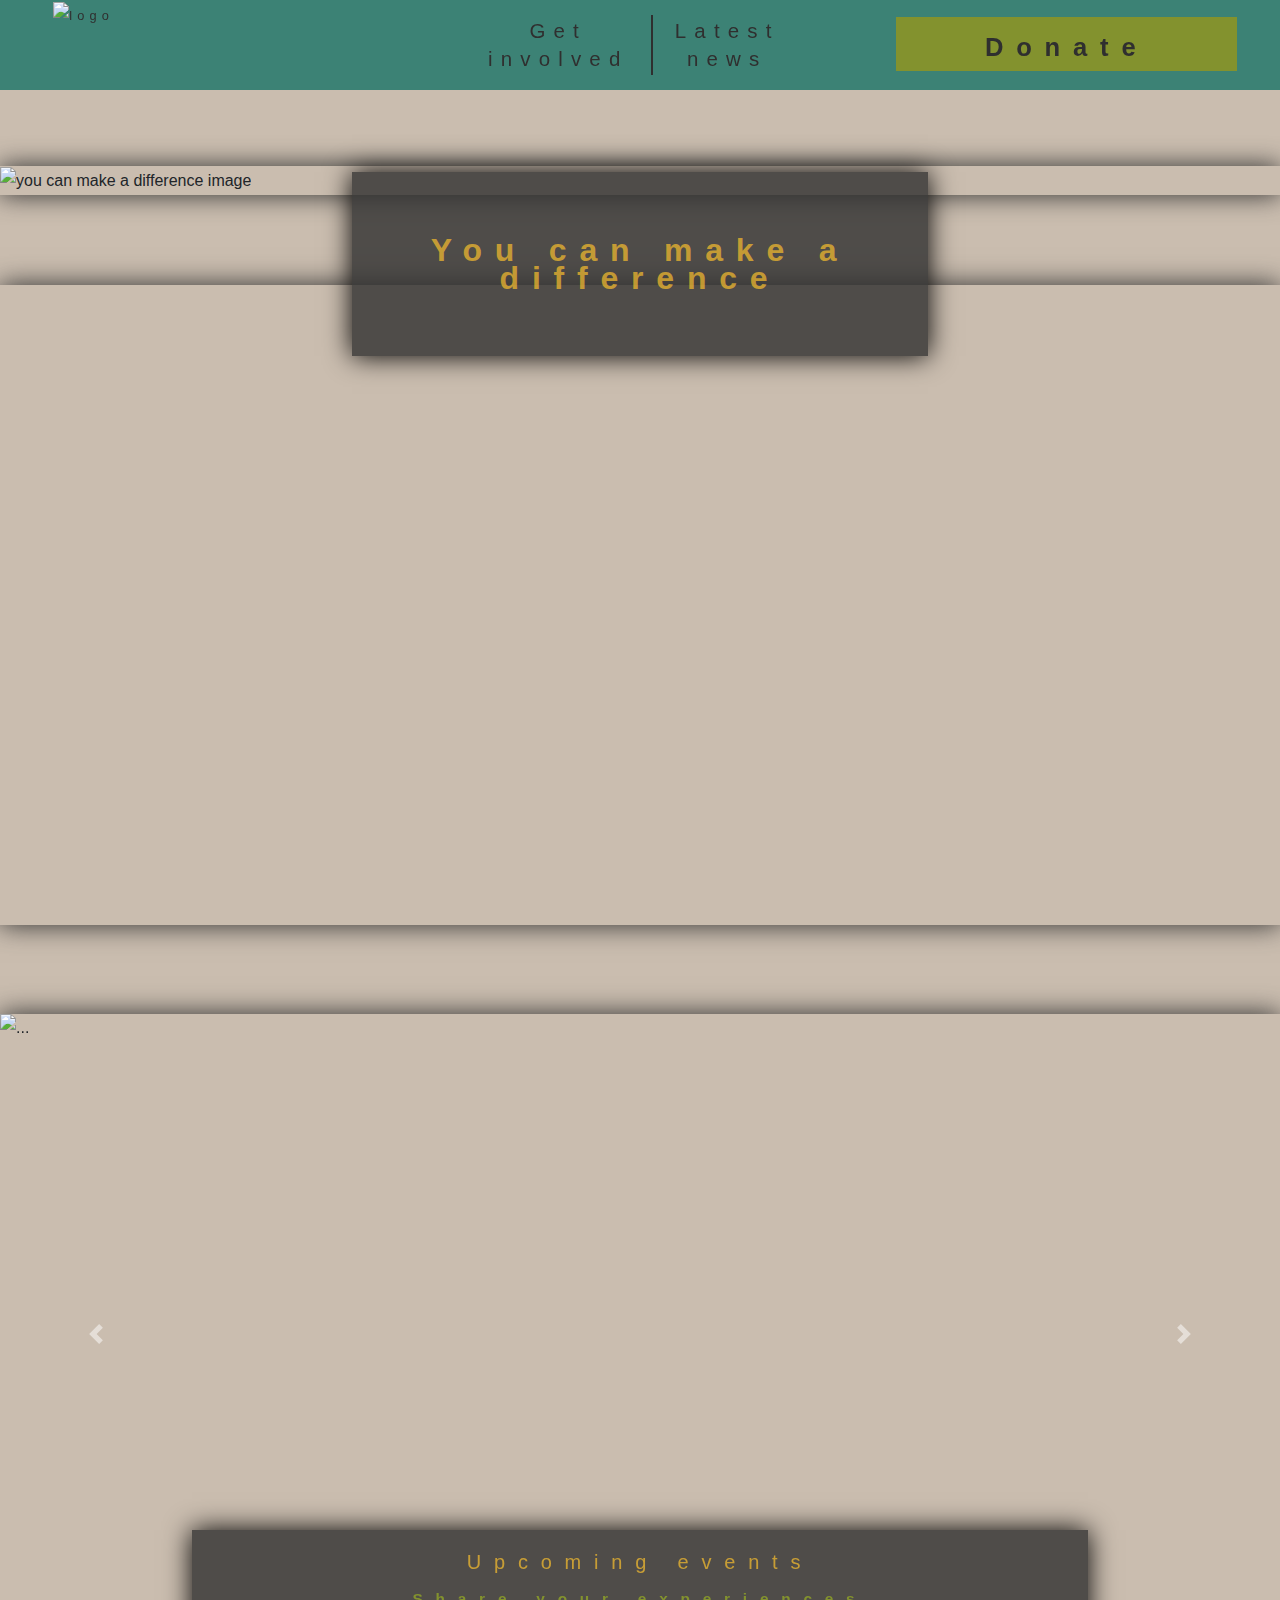
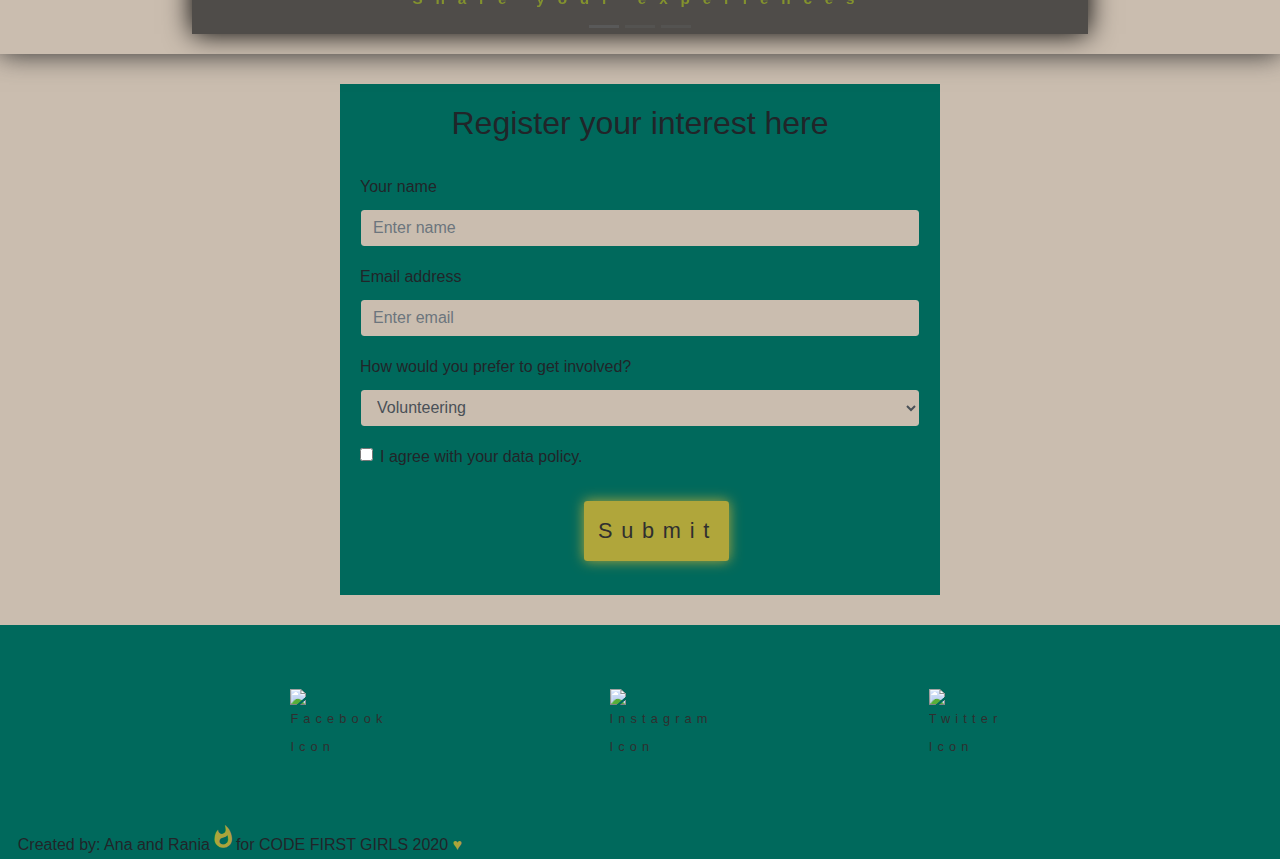
==== getInvolvedPage/getInvolved.html @ f57b0308 "update2" ====
<!DOCTYPE html>
<html>
    <head>
        <title> Get Involved Page</title>
        <meta name= "Description" content="Grassroots charites based in London, community based events">
        <meta name= "keywords" content= "html">
        <link rel="stylesheet" href="https://stackpath.bootstrapcdn.com/bootstrap/4.4.1/css/bootstrap.min.css" integrity="sha384-Vkoo8x4CGsO3+Hhxv8T/Q5PaXtkKtu6ug5TOeNV6gBiFeWPGFN9MuhOf23Q9Ifjh" crossorigin="anonymous">
        <script src="https://code.jquery.com/jquery-3.4.1.slim.min.js" integrity="sha384-J6qa4849blE2+poT4WnyKhv5vZF5SrPo0iEjwBvKU7imGFAV0wwj1yYfoRSJoZ+n" crossorigin="anonymous"></script>
        <script src="https://cdn.jsdelivr.net/npm/popper.js@1.16.0/dist/umd/popper.min.js" integrity="sha384-Q6E9RHvbIyZFJoft+2mJbHaEWldlvI9IOYy5n3zV9zzTtmI3UksdQRVvoxMfooAo" crossorigin="anonymous"></script>
        <script src="https://stackpath.bootstrapcdn.com/bootstrap/4.4.1/js/bootstrap.min.js" integrity="sha384-wfSDF2E50Y2D1uUdj0O3uMBJnjuUD4Ih7YwaYd1iqfktj0Uod8GCExl3Og8ifwB6" crossorigin="anonymous"></script>
        <link rel="stylesheet" href="https://fonts.googleapis.com/icon?family=Material+Icons">
        <link rel="stylesheet" href="../css/stylesheet.css">
        <script src="./charity.js"></script>
        <link rel="shortcut icon" type="image/x-icon" href="../favicon.ico">
        <meta name="viewport" content="initial-scale=1.0, user-scalable=no">
        <meta charset="utf-8"> 
    </head>
    <body>
        <header>
<!-- logo-->
           <div class="container-fluid">
              <div class="item-navbar flex-grow-1">
                <a href="../index.html"><img src="../logo/logo.png" alt="logo" style="width:75%; margin-left: 12.5%; height:100%;"></a>
              </div>
<!--navigation-->
              <div class="item-navbar flex-grow-1">
                <div class="navbar">
                  <ul class="nav justify-content-end">
                    <li class="nav-item">
                      <a class="nav-link" href="../getInvolvedPage/getInvolved.html">Get<br>involved</a>
                    </li>
                    <li class="line">
                               &nbsp
                              </li>
                              <li class="nav-item">
                               <a class="nav-link" href="../latestNewsPage/latestNews.html"> Latest <br> news</a>
                             </li>
                            </ul>
                           </div>
                          </div>
            <!-- donate button-->
                          <div class="item-navbar flex-grow-1">
                            <a href="https://www.paypal.com/uk/home" target="_blank"><button type="button" class="btn btn-primary btn-lg">Donate</button></a>
                          </div>
                      </div>
                   </header>
                   <body>
                   <div class="subheadingContainer">
                    <img src="../subheadingImages/youCanMakeADifferenceImage.jpg" alt="you can make a difference image">
                    <div class="subheadingTitle"> You can make a difference  </div>
                  </div>
                  <div id="map"></div>
    <div id="carouselExampleCaptions" class="carousel slide" data-ride="carousel">
  <ol class="carousel-indicators">
    <li data-target="#carouselExampleCaptions" data-slide-to="0" class="active"></li>
    <li data-target="#carouselExampleCaptions" data-slide-to="1"></li>
    <li data-target="#carouselExampleCaptions" data-slide-to="2"></li>
  </ol>
  <div class="carousel-inner">
    <div class="carousel-item active">
      <img src="./ben-rosett-nYugmV-SY6s-unsplash.jpg" class="d-block w-100" alt="...">
      <div class="carousel-caption d-none d-md-block">
        <h5 class="h5">Upcoming events</h5>
        <p class="subsentence">Share your experiences</p>
      </div>
    </div>
    <div class="carousel-item">
      <img src="./sporlab-XiZ7pRvCzro-unsplash.jpg" class="d-block w-100" alt="...">
      <div class="carousel-caption d-none d-md-block">
        <h5>Run a marathon</h5>
        <p class="subsentence">Help us raise awareness</p>
      </div>
    </div>
    <div class="carousel-item">
      <img src="./tim-marshall-cAtzHUz7Z8g-unsplash.jpg" class="d-block w-100" alt="...">
      <div class="carousel-caption d-none d-md-block">
        <h5>Volunteer</h5>
        <p class="subsentence">Make a difference amongst our community</p>
      </div>
    </div>
  </div>
  <a class="carousel-control-prev" href="#carouselExampleCaptions" role="button" data-slide="prev">
    <span class="carousel-control-prev-icon" aria-hidden="true"></span>
    <span class="sr-only">Previous</span>
  </a>
  <a class="carousel-control-next" href="#carouselExampleCaptions" role="button" data-slide="next">
    <span class="carousel-control-next-icon" aria-hidden="true"></span>
    <span class="sr-only">Next</span>
  </a>
</div>
<form class="form-events-container" id="getInvolvedForm">
    <h2 class="form-events-heading"> Register your interest here </h2> 
    <div class="form-group">
      <label for="name">Your name</label>
      <input required type="text" class="form-control" id="name" aria-describedby="name" placeholder="Enter name" name="name">
    </div>
    <div class="form-group">
        <label for="email" >Email address</label>
        <input required type="email" class="form-control" id="email" aria-describedby="email" placeholder="Enter email" name="email">
      </div>
      <div class="form-group">
        <label for="eventid"> How would you prefer to get involved?</label>
        <select required class="form-control" id="event" name="event">
          <option> Volunteering </option>
          <option> Running a marathon</option>
          <option> Book a speaker</option>
          <option> Other ways </option>
        </select>
      </div>
    <div class="form-group form-check">
      <input required type="checkbox" class="form-check-input" id="exampleCheck1" name="checkbox">
      <label class="form-check-label" for="exampleCheck1">I agree with your data policy.</label>
    </div>
    <button type="submit" class="btn btn-secondary btn-sm" id="submitGetInvolved">Submit</button>
  </form>        
<!-- Footer-->
     <footer>
<!-- social media-->
      <div class="socialMediaContainer">
        <div class="socialMediaItem">
          <a href="https://www.facebook.com/" target="_blank"><img src="../socialMediaIcon/f_logo_RGB-White_250.png" alt="Facebook Icon"></a>
        </div>
        <div class="socialMediaItem">
          <a href="https://www.instagram.com/?hl=en" target="_blank"><img src="../socialMediaIcon/instagramIcon.png" alt="Instagram Icon"></a>
        </div>
        <div class="socialMediaItem">
          <a href="https://twitter.com/?lang=en-gb" target="_blank"><img src="../socialMediaIcon/twitterIcon.png" alt="Twitter Icon"></a>
        </div>
      </div>
      &nbsp &nbsp Created by: Ana and Rania<i class="material-icons" style="color:rgb(251,192,45,0.7);"> whatshot</i>for CODE FIRST GIRLS 2020<span class="heartSpan" style="color:rgb(251,192,45,0.7);"> &hearts;</span>
    </footer>
     <script async defer
       src="https://maps.googleapis.com/maps/api/js?key=AIzaSyCkPzS7Od__6CjexfeQJFabEIe3-435AhU&callback=initMap">
     </script>
   </body>
  </html>
---- css/stylesheet.css ----
/* images edit */
img{
    width: 100%;
}
/* Navigation bar containing logo/navigation/donate button */
body{
    background-color:rgb(202,189,175);
    font-family: Arial, Helvetica, sans-serif;
    line-height: 175%;
    padding-top: 13%;
}
.container-fluid{
    position: fixed;
    top: 0;
    display: flex;
    width: 100%;
    height: 7vw;
    justify-content: space-evenly;
    padding: 0;
    margin: 0;
    background-color: rgb(0,105,92,0.7);
    /* box-shadow: 0vw 5vw 5vw rgb(0,105,92,0.7); */
    z-index: 1000;
}
.item-navbar.flex-grow-1{
width: 33.33%;
height: 100%;
margin: 0;
padding: 0;
}
/* navigation list*/
.navbar{
    justify-content: center;
    vertical-align: middle;
    width:100%;
    height: 100%;
    padding:0;
    margin: 0;
    min-width: 12em;
}
.nav.justify-content-end{
    vertical-align: middle;
    justify-content: center;
    flex-wrap: nowrap;
    font-size: 2vw;
    margin: 0;
    padding: 0;
}
.nav-item{
    display: flex;
    justify-content: center;
    vertical-align: middle;
    text-align: center;
    margin: 0;
    padding: 0;
}
.line{
    background-color:rgb(47,47,47);
    font-size: 0.5vw;
    margin: 2%;
}
a, h4{
    font-size: 80%;
    color: rgb(47,47,47);
    letter-spacing: 0.4em;
}
a:hover{
    color:rgb(251,192,45,0.7);
    text-decoration: none;
}
/* donate button edit */
.btn.btn-primary.btn-lg{
    background-color:rgb(131,146,46);
    border: unset;
    border-radius: 0cm;
    box-shadow: 0;
    color: rgb(47,47,47);
    padding: 2.5%;
    margin-top: 4%;
    margin-left:10%;
    width: 80%;
    height: 60%;
    font-size: 2vw;
    text-align: center;
    vertical-align: top;
    min-width: 145px;
    letter-spacing: 0.5em;
    font-weight: bold;
}
/* Subheading sections */
.subheadingContainer{
    position: relative;
    display: inline-block;
    width: 100%;
    box-shadow: 0 0 2vw rgb(47,47,47); 
}
.subheadingTitle{
    position: absolute;
    z-index: 999;
    margin: 0% 27.5% 0% 27.5%;
    left: 0;
    right: 0;
    top: 20%;
    background-color: rgb(47,47,47,0.8);
    color: rgb(251,192,45,0.7);
    padding: 5%;
    text-align: center;
    width: 45%;
    font-size: 2em;
    font-weight: bold;
    letter-spacing: 0.4em;
    box-shadow: 0 0 2vw #000000;
}
/* About us edit */
.aboutUsInfo{
    background-color: rgb(202,189,175);
    margin: 0;
    padding: 5% 10% 5% 10%;
}
/* latest news edit */
.articleContainer{
    display: block;
    margin-top: 5%;
}
.articleOdds{
    margin-right: 5%;
}
.card.mb-3.articleEvens{
    margin-left: 5%;
    background-color: #00695c;
    border-color: transparent;
    box-shadow: 0 0 2vw rgb(0,105,92); 
}
.card.mb-3.articleOdds{
    background-color: rgb(0,105,92);
    margin-right: 5%;
    border-color: transparent;
    box-shadow: 0 0 2vw rgb(0,105,92);
}
.card-text{
    display: flex;
    justify-content: space-evenly;
}
/* load more/read more/ enquiry form buttons*/
.btn.btn-primary.buttons{
    align-items: center;
    justify-content: center;
    background-color:rgb(251,192,45,0.7);
    color: rgb(47,47,47);
    border: unset;
    padding: 2.5%;
    margin: 2%;
    width: 20%;
    height: 10%;
    font-size: 1.7vw;
    min-width: 145px;
    letter-spacing: 0.4em;
    box-shadow: 0 0 1vw rgb(251,192,45,0.7);
}
.loadAndEnquiryDiv{
    display: flex;
    justify-content: space-evenly;
}
/* enquiry form*/
form{
    background-color: rgb(0,105,92);
}
.card.card-body{
    border-color:  transparent;
    background-color: rgb(0,105,92);
    font-family: Arial, Helvetica, sans-serif;
    line-height: 175%;
    color: rgb(47,47,47);
}
.form-control{
    background-color: rgb(202,189,175);
    border-color: rgb(0,105,92,0.7);
}
.btn.btn-secondary.btn-sm{
    align-items: center;
    justify-content: center;
    background-color:rgb(251,192,45,0.7);
    color: rgb(47,47,47);
    border: unset;
    padding: 2.5%;
    margin: 2.5% 40% 2.5% 40%;
    width: 20%;
    height: 10%;
    font-size: 1.7vw;
    min-width: 145px;
    letter-spacing: 0.4em;
    box-shadow: 0 0 1vw rgb(251,192,45,0.7);
}
/* animation for buttons*/
@keyframes buttonsAnimations{
    from {background-color:rgb(251,192,45,0.7);color: rgb(47,47,47);}
    to{background-color:rgb(47,47,47); color:rgb(251,192,45,0.7); box-shadow: 0 0 2vw rgb(47,47,47);}
}
.btn.btn-primary.buttons:hover{
    animation:buttonsAnimations 2s infinite alternate;
}
/* donate button animation */
@keyframes donateAnimation{
    from {background-color:rgb(131,146,46);color: rgb(47,47,47);}
    to {background-color:rgb(47,47,47);color:rgb(131,146,46);}
}
.btn.btn-primary.btn-lg:hover{
    animation:donateAnimation 2s infinite alternate;
}
/* book a speaker edit*/
.bookASpeakerSection{
    margin: 5% 10% 5% 10%;
    color: rgb(47,47,47);
}
.bookASpeakerList{
    margin-top: 2%;
    font-size: 1.2vw;
}
p{
    display: flex;
    color: rgb(47,47,47);
    margin: 0%;
    font-size: 1.2vw;
    line-height: 2em;
}
/* Footer edit*/
footer{
    background-color:rgb(0,105,92);
    width: 100%;
}
.socialMediaContainer{
    display:flex;
    justify-content: space-evenly;
    padding: 5% 2.5% 5% 2.5%;
    width: 100%;
}
.socialMediaItem{
    flex-wrap: nowrap;
    width:5%
}
.material-icons{
    display: inline-block;
    font-size: 2vw;
}
/* for pulsing heart */
@keyframes pulse{
    from{font-size:2vw;}
    to { font-size:1.5vw;}
}
.heartSpan{
  animation: pulse 0.5s infinite alternate ease-in;
} 

/* text edit */
h6{
    font: 1.4vw bold Arial, Helvetica, sans-serif;
    color:rgb(131,146,46);
}
h5{
    font: 1.8vw bolder Arial, Helvetica, sans-serif;
    color:rgb(251,192,45,0.7);
}
@media (max-width:1000px){
    body{
        padding-top: 0;
    }
    .container-fluid{
        position: unset;
        top: 0;
        display: flex;
        width: 100%;
        height:50%;
        flex-direction: column;
        justify-content: center;
        padding: 0;
        margin: 0;
        background-color: rgb(0,105,92,0.7);
    }
    .item-navbar.flex-grow-1{
    width: 100%;
    height: 100%;
    margin: 0;
    padding: 0;
    }
    .nav.justify-content-end{
        vertical-align: middle;
        justify-content: center;
        flex-wrap: nowrap;
        font-size: 4.5vw;
        margin: 0;
        padding: 0;
    }
    .btn.btn-primary.btn-lg{
        margin-bottom: 5%;
    }
    p{
        display: flex;
        color: rgb(47,47,47);
        margin: 0%;
        font-size: 2.5vw;
        line-height: 2em;
        text-align: center;
    }
    h6{
        font: 3vw bold Arial, Helvetica, sans-serif;
        color:rgb(131,146,46);
    }
    h5{
        font: 3.2vw bolder Arial, Helvetica, sans-serif;
        color:rgb(251,192,45,0.7);
      
    }
}
/* get involved form edit */
.form-events-container{
    margin: 30px auto;
    max-width: 600px;
    padding: 20px;
}
.form-events-heading{
    text-align: center;
    margin-bottom: 30px;
}
/* carousel edit */
.subsentence{
    text-align: center;
    vertical-align: middle;
    position: relative;
    display: inline-block;
    width: 100%;
    color:rgb(131,146,46);
}
.carousel-caption.d-none.d-md-block{
    position: absolute;
    z-index: 999;
    justify-content: center;
    background-color: rgb(47,47,47,0.8);
    color: rgb(251,192,45,0.7);
    text-align: center;
    width: 70%;
    font-size: 2em;
    font-weight: bold;
    letter-spacing: 0.4em;
    box-shadow: 0 0 2vw #000000;
}
#carouselExampleCaptions{
    margin-top: 7%;
    box-shadow: 0 0 2vw rgb(47,47,47); 
}
.d-block.w-100{
    height:50vw;
}
/* map edit*/
#map {
    height: 50vw;
    width: 100%;
    margin-top:7%;
    box-shadow: 0 0 2vw rgb(47,47,47); 
}
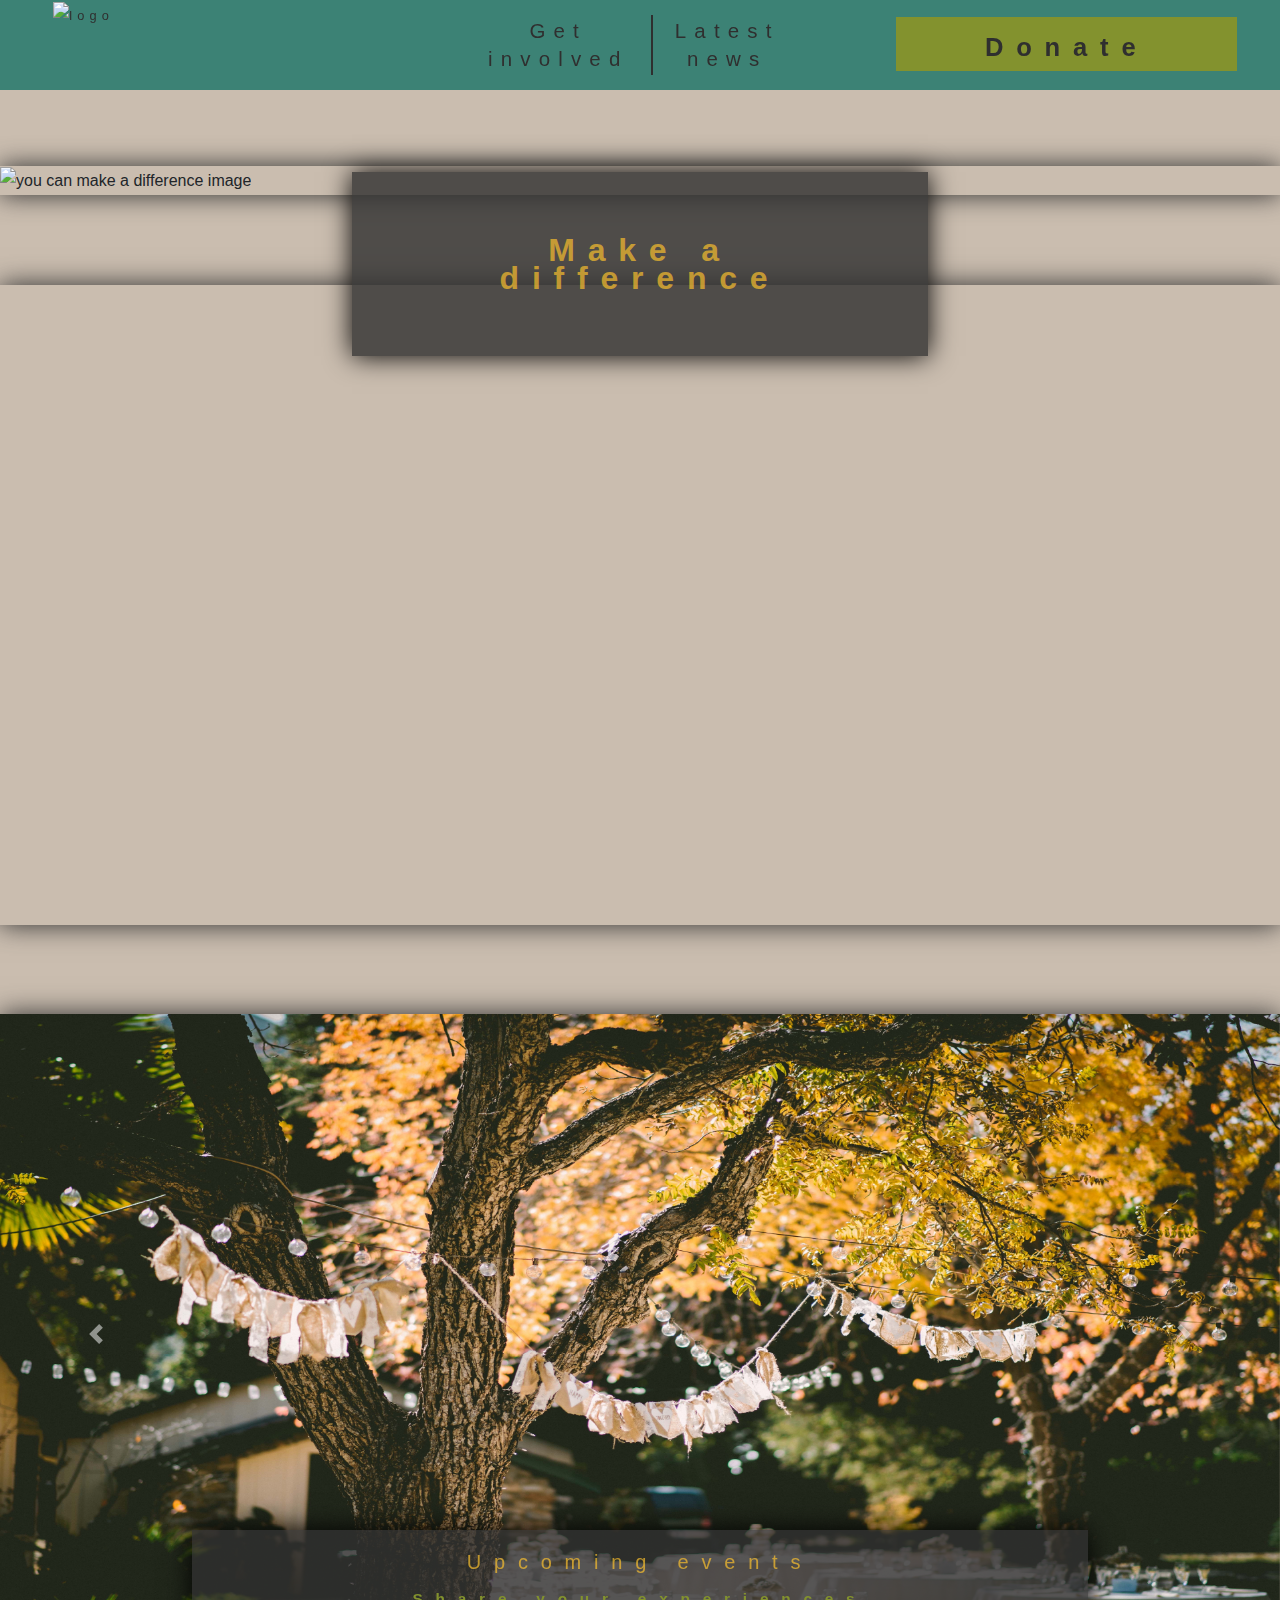
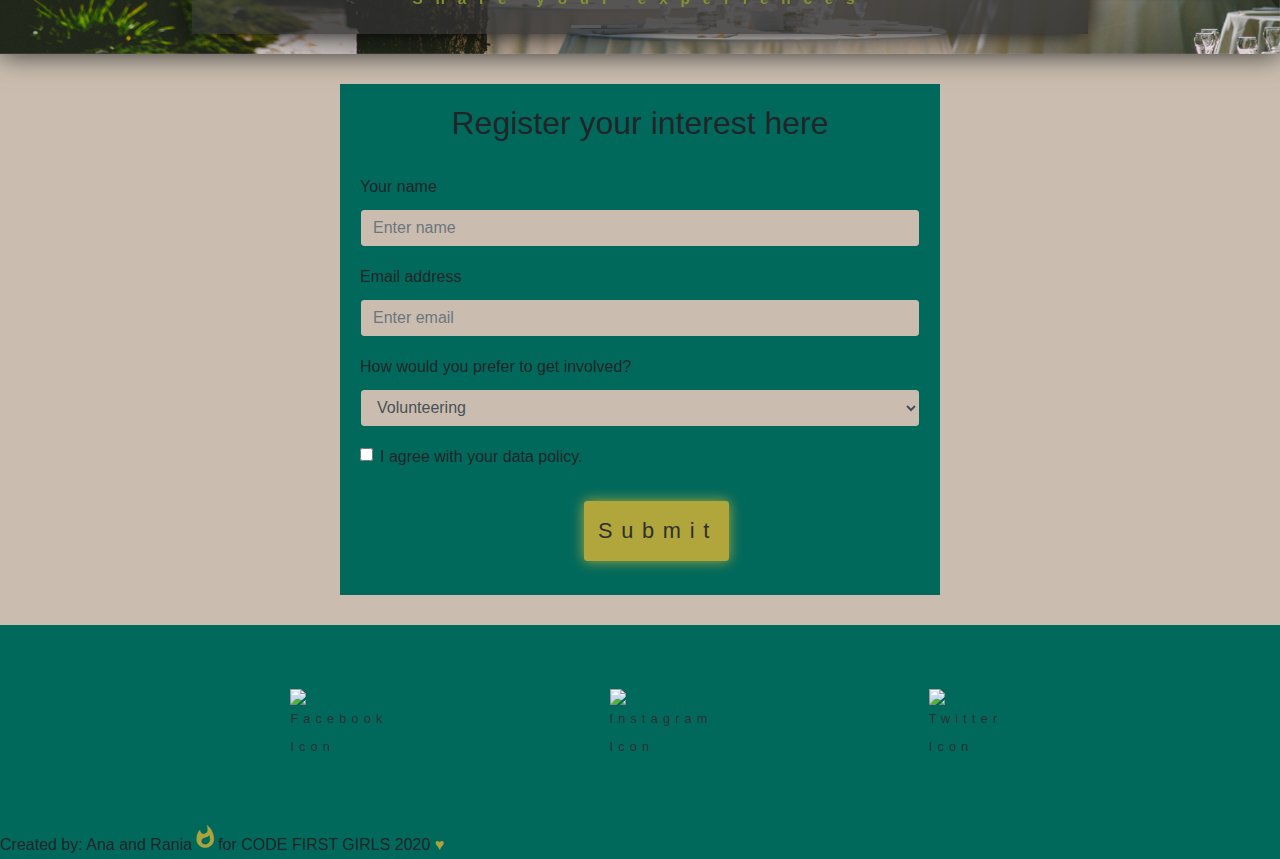
==== commit b0a47d9e: "update" ====
--- a/getInvolvedPage/getInvolved.html
+++ b/getInvolvedPage/getInvolved.html
@@ -1,100 +1,91 @@
 <!DOCTYPE html>
 <html>
-    <head>
-        <title> Get Involved Page</title>
-        <meta name= "Description" content="Grassroots charites based in London, community based events">
-        <meta name= "keywords" content= "html">
-        <link rel="stylesheet" href="https://stackpath.bootstrapcdn.com/bootstrap/4.4.1/css/bootstrap.min.css" integrity="sha384-Vkoo8x4CGsO3+Hhxv8T/Q5PaXtkKtu6ug5TOeNV6gBiFeWPGFN9MuhOf23Q9Ifjh" crossorigin="anonymous">
-        <script src="https://code.jquery.com/jquery-3.4.1.slim.min.js" integrity="sha384-J6qa4849blE2+poT4WnyKhv5vZF5SrPo0iEjwBvKU7imGFAV0wwj1yYfoRSJoZ+n" crossorigin="anonymous"></script>
-        <script src="https://cdn.jsdelivr.net/npm/popper.js@1.16.0/dist/umd/popper.min.js" integrity="sha384-Q6E9RHvbIyZFJoft+2mJbHaEWldlvI9IOYy5n3zV9zzTtmI3UksdQRVvoxMfooAo" crossorigin="anonymous"></script>
-        <script src="https://stackpath.bootstrapcdn.com/bootstrap/4.4.1/js/bootstrap.min.js" integrity="sha384-wfSDF2E50Y2D1uUdj0O3uMBJnjuUD4Ih7YwaYd1iqfktj0Uod8GCExl3Og8ifwB6" crossorigin="anonymous"></script>
-        <link rel="stylesheet" href="https://fonts.googleapis.com/icon?family=Material+Icons">
-        <link rel="stylesheet" href="../css/stylesheet.css">
-        <script src="./charity.js"></script>
-        <link rel="shortcut icon" type="image/x-icon" href="../favicon.ico">
-        <meta name="viewport" content="initial-scale=1.0, user-scalable=no">
-        <meta charset="utf-8"> 
-    </head>
-    <body>
-        <header>
-<!-- logo-->
-           <div class="container-fluid">
-              <div class="item-navbar flex-grow-1">
-                <a href="../index.html"><img src="../logo/logo.png" alt="logo" style="width:75%; margin-left: 12.5%; height:100%;"></a>
-              </div>
-<!--navigation-->
-              <div class="item-navbar flex-grow-1">
-                <div class="navbar">
-                  <ul class="nav justify-content-end">
-                    <li class="nav-item">
-                      <a class="nav-link" href="../getInvolvedPage/getInvolved.html">Get<br>involved</a>
-                    </li>
-                    <li class="line">
-                               &nbsp
-                              </li>
-                              <li class="nav-item">
-                               <a class="nav-link" href="../latestNewsPage/latestNews.html"> Latest <br> news</a>
-                             </li>
-                            </ul>
-                           </div>
-                          </div>
-            <!-- donate button-->
-                          <div class="item-navbar flex-grow-1">
-                            <a href="https://www.paypal.com/uk/home" target="_blank"><button type="button" class="btn btn-primary btn-lg">Donate</button></a>
-                          </div>
-                      </div>
-                   </header>
-                   <body>
-                   <div class="subheadingContainer">
-                    <img src="../subheadingImages/youCanMakeADifferenceImage.jpg" alt="you can make a difference image">
-                    <div class="subheadingTitle"> You can make a difference  </div>
-                  </div>
-                  <div id="map"></div>
+  <head>
+    <title>ECO LDN - Get Involved</title>
+    <meta name= "Description" content="Grassroots charites based in London, community based events">
+    <meta name= "keywords" content= "html">
+    <link rel="stylesheet" href="https://stackpath.bootstrapcdn.com/bootstrap/4.4.1/css/bootstrap.min.css" integrity="sha384-Vkoo8x4CGsO3+Hhxv8T/Q5PaXtkKtu6ug5TOeNV6gBiFeWPGFN9MuhOf23Q9Ifjh" crossorigin="anonymous">
+    <script src="https://code.jquery.com/jquery-3.4.1.slim.min.js" integrity="sha384-J6qa4849blE2+poT4WnyKhv5vZF5SrPo0iEjwBvKU7imGFAV0wwj1yYfoRSJoZ+n" crossorigin="anonymous"></script>
+    <script src="https://cdn.jsdelivr.net/npm/popper.js@1.16.0/dist/umd/popper.min.js" integrity="sha384-Q6E9RHvbIyZFJoft+2mJbHaEWldlvI9IOYy5n3zV9zzTtmI3UksdQRVvoxMfooAo" crossorigin="anonymous"></script>
+    <script src="https://stackpath.bootstrapcdn.com/bootstrap/4.4.1/js/bootstrap.min.js" integrity="sha384-wfSDF2E50Y2D1uUdj0O3uMBJnjuUD4Ih7YwaYd1iqfktj0Uod8GCExl3Og8ifwB6" crossorigin="anonymous"></script>
+    <link rel="stylesheet" href="https://fonts.googleapis.com/icon?family=Material+Icons">
+    <link rel="shortcut icon" type="image/x-icon" href="../favicon.ico"/>
+    <link rel="stylesheet" href="../css/stylesheet.css">
+    <script src="../getInvolvedPage/charity.js"></script>
+  </head>
+  <body>
+    <header>
+      <div class="container-fluid">
+           <!-- logo-->
+          <div class="item-navbar flex-grow-1">
+              <a href="../index.html"><img src="../logo/logo.png" alt="logo" style="width:75%; margin-left: 12.5%; height:100%;"></a>
+          </div>
+          <!--navigation-->
+          <div class="item-navbar flex-grow-1">
+            <div class="navbar">
+            <ul class="nav justify-content-end">
+              <li class="nav-item"><a class="nav-link" href="../getInvolvedPage/getInvolved.html">Get<br>involved</a></li>
+              <li class="line">&nbsp</li>
+              <li class="nav-item"><a class="nav-link" href="../latestNewsPage/latestNews.html">Latest<br>news</a></li>
+            </ul>
+          </div>
+        </div>
+        <!-- donate button-->
+        <div class="item-navbar flex-grow-1">
+          <a href="https://www.paypal.com/uk/home" target="_blank"><button type="button" class="btn btn-primary btn-lg">Donate</button></a>
+        </div>
+        </div>
+    </header>
+    <div class="subheadingContainer">
+      <img src="../subheadingImages/youCanMakeADifferenceImage.jpg" alt="you can make a difference image">
+       <div class="subheadingTitle">Make a difference</div>
+    </div>
+    <div id="map"></div>
     <div id="carouselExampleCaptions" class="carousel slide" data-ride="carousel">
-  <ol class="carousel-indicators">
-    <li data-target="#carouselExampleCaptions" data-slide-to="0" class="active"></li>
-    <li data-target="#carouselExampleCaptions" data-slide-to="1"></li>
-    <li data-target="#carouselExampleCaptions" data-slide-to="2"></li>
-  </ol>
-  <div class="carousel-inner">
-    <div class="carousel-item active">
-      <img src="./ben-rosett-nYugmV-SY6s-unsplash.jpg" class="d-block w-100" alt="...">
-      <div class="carousel-caption d-none d-md-block">
-        <h5 class="h5">Upcoming events</h5>
-        <p class="subsentence">Share your experiences</p>
+      <ol class="carousel-indicators">
+        <li data-target="#carouselExampleCaptions" data-slide-to="0" class="active"><li>
+        <li data-target="#carouselExampleCaptions" data-slide-to="1"></li>
+        <li data-target="#carouselExampleCaptions" data-slide-to="2"></li>
+      </ol>
+     <div class="carousel-inner">
+      <div class="carousel-item active">
+       <img src="./carousel/carouselImage1.jpg" class="d-block w-100" alt="Tree image">
+        <div class="carousel-caption d-none d-md-block">
+          <h5 class="h5">Upcoming events</h5>
+          <p class="subsentence">Share your experiences</p>
+        </div>
       </div>
-    </div>
-    <div class="carousel-item">
-      <img src="./sporlab-XiZ7pRvCzro-unsplash.jpg" class="d-block w-100" alt="...">
-      <div class="carousel-caption d-none d-md-block">
-        <h5>Run a marathon</h5>
-        <p class="subsentence">Help us raise awareness</p>
+      <div class="carousel-item">
+        <img src="./carousel/carouselImage2.jpg" class="d-block w-100" alt="Running image">
+        <div class="carousel-caption d-none d-md-block">
+          <h5>Run a marathon</h5>
+          <p class="subsentence">Help us raise awareness</p>
+        </div>
       </div>
-    </div>
-    <div class="carousel-item">
-      <img src="./tim-marshall-cAtzHUz7Z8g-unsplash.jpg" class="d-block w-100" alt="...">
-      <div class="carousel-caption d-none d-md-block">
+      <div class="carousel-item">
+       <img src="./carousel/carouselImage3.jpg" class="d-block w-100" alt="Painted hands">
+       <div class="carousel-caption d-none d-md-block">
         <h5>Volunteer</h5>
         <p class="subsentence">Make a difference amongst our community</p>
+       </div>
       </div>
-    </div>
-  </div>
-  <a class="carousel-control-prev" href="#carouselExampleCaptions" role="button" data-slide="prev">
-    <span class="carousel-control-prev-icon" aria-hidden="true"></span>
-    <span class="sr-only">Previous</span>
-  </a>
-  <a class="carousel-control-next" href="#carouselExampleCaptions" role="button" data-slide="next">
-    <span class="carousel-control-next-icon" aria-hidden="true"></span>
-    <span class="sr-only">Next</span>
-  </a>
-</div>
-<form class="form-events-container" id="getInvolvedForm">
-    <h2 class="form-events-heading"> Register your interest here </h2> 
-    <div class="form-group">
-      <label for="name">Your name</label>
-      <input required type="text" class="form-control" id="name" aria-describedby="name" placeholder="Enter name" name="name">
-    </div>
-    <div class="form-group">
+     </div>
+     <a class="carousel-control-prev" href="#carouselExampleCaptions" role="button" data-slide="prev">
+      <span class="carousel-control-prev-icon" aria-hidden="true"></span>
+      <span class="sr-only">Previous</span>
+     </a>
+     <a class="carousel-control-next" href="#carouselExampleCaptions" role="button" data-slide="next">
+      <span class="carousel-control-next-icon" aria-hidden="true"></span>
+      <span class="sr-only">Next</span>
+     </a>
+     </div>
+     <form class="form-events-container" id="getInvolvedForm">
+      <h2 class="form-events-heading"> Register your interest here </h2> 
+      <div class="form-group">
+       <label for="name">Your name</label>
+       <input required type="text" class="form-control" id="name" aria-describedby="name" placeholder="Enter name" name="name">
+      </div>
+      <div class="form-group">
         <label for="email" >Email address</label>
         <input required type="email" class="form-control" id="email" aria-describedby="email" placeholder="Enter email" name="email">
       </div>
@@ -107,30 +98,28 @@
           <option> Other ways </option>
         </select>
       </div>
-    <div class="form-group form-check">
-      <input required type="checkbox" class="form-check-input" id="exampleCheck1" name="checkbox">
-      <label class="form-check-label" for="exampleCheck1">I agree with your data policy.</label>
-    </div>
-    <button type="submit" class="btn btn-secondary btn-sm" id="submitGetInvolved">Submit</button>
-  </form>        
-<!-- Footer-->
+      <div class="form-group form-check">
+       <input required type="checkbox" class="form-check-input" id="exampleCheck1" name="checkbox">
+       <label class="form-check-label" for="exampleCheck1">I agree with your data policy.</label>
+      </div>
+      <button type="submit" class="btn btn-secondary btn-sm" id="submitGetInvolved">Submit</button>
+     </form>        
+     <!-- Footer-->
      <footer>
-<!-- social media-->
-      <div class="socialMediaContainer">
-        <div class="socialMediaItem">
-          <a href="https://www.facebook.com/" target="_blank"><img src="../socialMediaIcon/f_logo_RGB-White_250.png" alt="Facebook Icon"></a>
-        </div>
-        <div class="socialMediaItem">
-          <a href="https://www.instagram.com/?hl=en" target="_blank"><img src="../socialMediaIcon/instagramIcon.png" alt="Instagram Icon"></a>
-        </div>
-        <div class="socialMediaItem">
-          <a href="https://twitter.com/?lang=en-gb" target="_blank"><img src="../socialMediaIcon/twitterIcon.png" alt="Twitter Icon"></a>
-        </div>
-      </div>
-      &nbsp &nbsp Created by: Ana and Rania<i class="material-icons" style="color:rgb(251,192,45,0.7);"> whatshot</i>for CODE FIRST GIRLS 2020<span class="heartSpan" style="color:rgb(251,192,45,0.7);"> &hearts;</span>
-    </footer>
-     <script async defer
-       src="https://maps.googleapis.com/maps/api/js?key=AIzaSyCkPzS7Od__6CjexfeQJFabEIe3-435AhU&callback=initMap">
-     </script>
+        <!-- social media-->
+        <div class="socialMediaContainer">
+          <div class="socialMediaItem">
+            <a href="https://www.facebook.com/" target="_blank"><img src="../socialMediaIcon/f_logo_RGB-White_250.png" alt="Facebook Icon"></a>
+          </div>
+          <div class="socialMediaItem">
+            <a href="https://www.instagram.com/?hl=en" target="_blank"><img src="../socialMediaIcon/instagramIcon.png" alt="Instagram Icon"></a>
+          </div>
+          <div class="socialMediaItem">
+            <a href="https://twitter.com/?lang=en-gb" target="_blank"><img src="../socialMediaIcon/twitterIcon.png" alt="Twitter Icon"></a>
+          </div>
+         </div>
+        <div class="webDevelopers">Created by: Ana and Rania<i class="material-icons" style="color:rgb(251,192,45,0.7);"> whatshot</i>for CODE FIRST GIRLS 2020<span class="heartSpan" style="color:rgb(251,192,45,0.7);"> &hearts;</span></div>
+      </footer>
    </body>
-  </html>+  <script async defer src="https://maps.googleapis.com/maps/api/js?key=AIzaSyCkPzS7Od__6CjexfeQJFabEIe3-435AhU&callback=initMap"></script>
+ </html>--- a/css/stylesheet.css
+++ b/css/stylesheet.css
@@ -264,6 +264,7 @@
 @media (max-width:1000px){
     body{
         padding-top: 0;
+        width:100%;
     }
     .container-fluid{
         position: unset;
@@ -300,7 +301,6 @@
         margin: 0%;
         font-size: 2.5vw;
         line-height: 2em;
-        text-align: center;
     }
     h6{
         font: 3vw bold Arial, Helvetica, sans-serif;
@@ -309,8 +309,56 @@
     h5{
         font: 3.2vw bolder Arial, Helvetica, sans-serif;
         color:rgb(251,192,45,0.7);
-      
-    }
+    }
+    .listItem{
+        display: flex;
+        color: rgb(47,47,47);
+        margin: 0%;
+        font-size: 2.5vw;
+    }
+    .subheadingTitle{
+        font-size: 1em;
+        line-height: normal;
+    }
+    Footer{
+        width: 100%;
+        margin: 0;
+        padding: 0;
+        margin-top: 5%;
+    }
+    .socialMediaContainer{
+        padding-left:0%;
+        padding-right:0%;
+        width:100%;
+    }
+    .webDevelopers{
+        width:100%;
+        padding:0;
+        margin:0;
+    }
+    .btn.btn-primary.buttons{
+    align-items: center;
+    justify-content: center;
+    background-color:rgb(251,192,45,0.7);
+    color: rgb(47,47,47);
+    border: unset;
+    padding: 2.5% 2.5% 5% 2.5%;
+    margin: 2%;
+    width: 20%;
+    height: 100%;
+    font-size: 1.7vw;
+    min-width: 145px;
+    letter-spacing: 0.4em;
+    box-shadow: 0 0 1vw rgb(251,192,45,0.7);
+    text-align: center;
+}
+.loadAndEnquiryDiv{
+    display: flex;
+    justify-content: space-evenly;
+    height: 5vw;
+    width: 100%;
+    margin-bottom: 3%;
+}
 }
 /* get involved form edit */
 .form-events-container{
